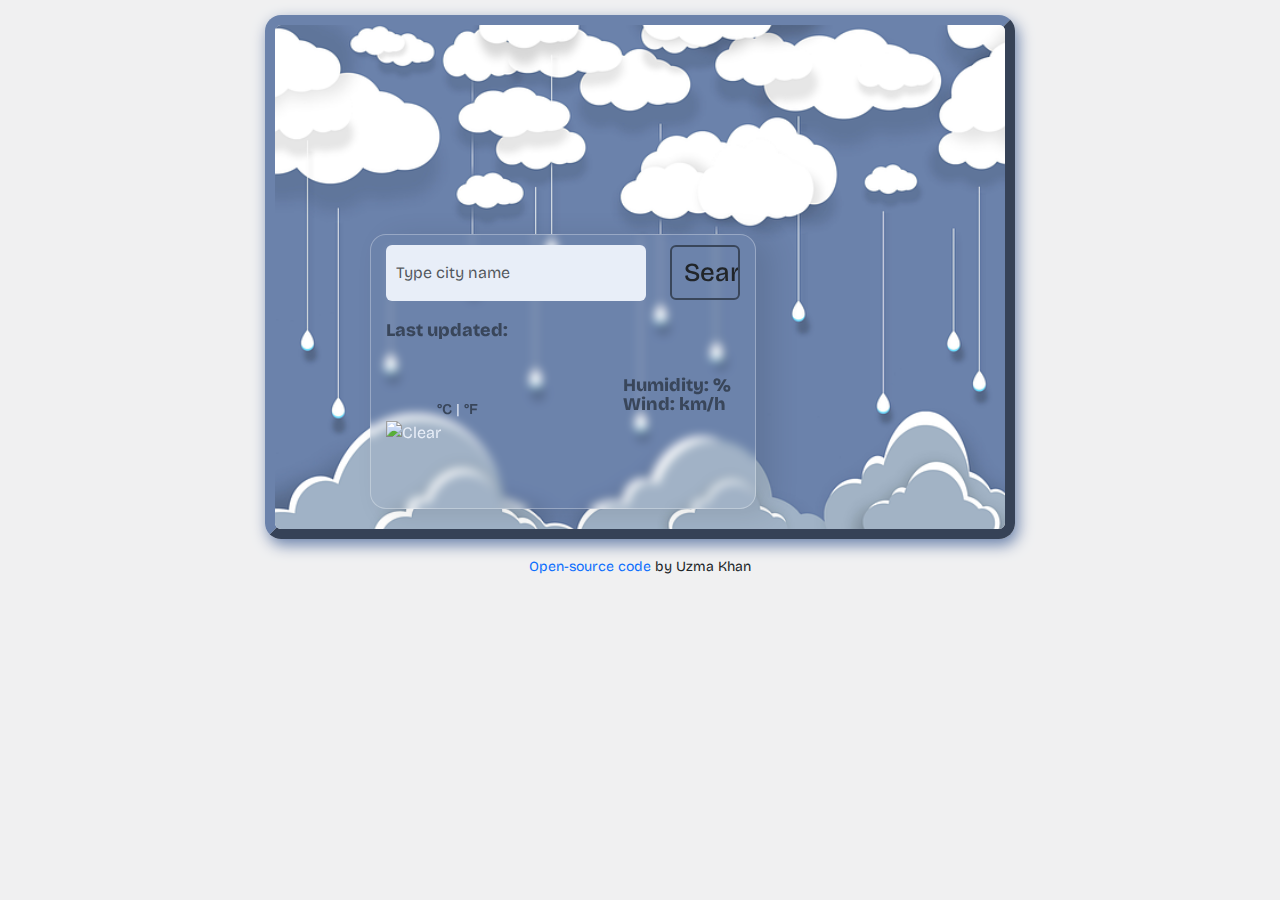
==== Vanilla-weatherapp-forecast/index.html @ 4b7292e5 "Initial commit" ====
<!DOCTYPE html>
<html lang="en">

<head>
    <meta charset="UTF-8">
    <meta name="viewport" content="width=device-width, initial-scale=1.0">
    <!-- Bootstrap CSS -->
    <link rel="stylesheet" href="https://cdn.jsdelivr.net/npm/bootstrap@5.3.1/dist/css/bootstrap.min.css">
    <!-- Axios-Library -->
    <script src="https://cdn.jsdelivr.net/npm/axios/dist/axios.min.js"></script>
    <!-- custom css -->
    <link rel="stylesheet" href="src/style.css">
    <title>Vanilla Weather App</title>
</head>

<body>
    <div class="container">
              
        <img src="backgrnd.jpg" alt="weather" class="img-fluid">
        
        <div class="weather-app">
            <form id="search-form" class="mb-3">
                   
                <div class="row">
               
                    <div class="col-9">
                        <input type="search" class="form-control" placeholder="Type city name" id="city-input"
                            autocomplete="off">
                    </div>
                    <div class="col-3">
                        <input type="submit" value="Search" class="btn btn-transparent w-100">
                    </div>
                </div>
                <!-- /row -->
            </form>

            <h1 id="city"></h1>
            <ul>
                <li>
                    Last updated: <span id="date"></span>
                </li>
                <li id="description"></li>
            </ul>

            <div class="row">
                <div class="col-6">
                    <div class="temperature">
                        <img src=" " alt="Clear" id="icon">
                        <strong id="temperature"> </strong>
                        <span class="units">
                            <sup> <a href="#" id="celsius-link" class="active"> °C </a> | </sup>
                            <sup> <a href="#" id="fahrenheit-link" class="active">°F </a></sup>
                        </span>
                    </div>
                    <!-- /temperature -->
                </div>
                <!-- /col-6 -->

                <div class="col-6">
                    <ul>
                        <!-- API  doesn't give us precipitation; Only when it is RAINING -->
                        <!-- <li>Precipitation: 0%</li> -->
                        <li>Humidity: <span id="humidity"></span>%</li>
                        <li>Wind: <span id="wind"></span>km/h</li>
                    </ul>
                </div>
                <!--    /col-6-->
            </div>
            <!-- /row -->


            <!-- weather-forecast -->
            <div class="weather-forecast" id="forecast">
            </div>
            <!-- /weather-forecast -->

        </div>
        <!-- /weather-app -->

    </div>
    <!-- /container -->
    <footer>
    <small>
        <a href="#">Open-source code</a>
        by Uzma Khan
    </small>
</footer>
    <script src="src/index.js"></script>
</body>

</html>
---- Vanilla-weatherapp-forecast/src/style.css ----
@import url('https://fonts.googleapis.com/css2?family=Bricolage+Grotesque:opsz,wght@10..48,200;10..48,400&display=swap');

* {
    margin: 0;
    padding: 0;
    box-sizing: border-box;
}

body {
    font-family: 'Bricolage Grotesque', sans-serif;
    background-color: #f0f0f1;
}

.container {
    border: 10px outset #6B82AB;
    box-shadow: 3px 6px 15px  #6B82AB;
    border-radius: 16px;
    padding: 0;

    max-width: 750px;
    margin: 15px auto;
    position: relative;
overflow: hidden;
}

.container img {
    width: 100%;
}


.weather-app {
    max-width: 550px;
    margin: 0px auto 10px;
    border-radius: 5px;
    padding: 10px 15px;
    position: absolute;
    bottom: 10px;
    left: 95px;
    /* glass-effect */
    background: rgba(255, 255, 255, 0.01);
    border-radius: 16px;
    box-shadow: 15px 5px 30px rgba(0, 0, 0, 0.1);
    backdrop-filter: blur(5px);
    -webkit-backdrop-filter: blur(5px);
    border: 1px solid rgba(255, 255, 255, 0.3);
}

.form-control {
    background: #e8eef8;
    padding: 16px 10px;
    border: none;
    color: #6B82AB;
}

.btn-transparent {
    border: 2px solid #39465a;
    font-size: 26px;
    font-weight: 500;
}

.btn-transparent:hover {
    background: #39465a;
    color: #ced0d4;
}

h1 {
    font-size: 32px;
    font-weight: 800;
    line-height: 32px;
    margin-bottom: 0;
    color: #39465a;
}


ul {
    margin-top: 20px;
    padding: 0;
}

ul:not(h1 + ul) {
    /* margin-top: 1rem;
    padding: 1rem; */
    text-align: justify;
    text-indent: 3rem;
    color: #39465a;
}

li {
    margin-top: 0px;
    padding: 0;
    list-style: none;
    font-size: 18px;
    font-weight: 800;
    color: #39465a;
    line-height: 19px;
    /* background: #39465a; */
}

li::first-letter {
    text-transform: capitalize;
}


.temperature {
    margin-top: 2rem;
    color: #e8eef8;
}

a {
    text-decoration: none;
}

.temperature img {
    width: 64px;
    height: 64px;
    margin-top: -2rem;
}

strong {
    font-size: 60px;
    font-weight: 400;
    color: #e8eef8;
}

.units {
    font-size: 20px;
    position: relative;
    bottom: 2rem;
    right: 0.5rem;
    /* top: -35px; */
}

.active {
    color: #39465a;
    cursor: default;
    font-weight: 600;
}

/* Weather-Forecast */
.weather-forecast {
    margin-top: 20px;
    margin-bottom: 20px;
    text-align: center;
    color: #e8eef8;
}

.forecast-day {
    font-size: 18px;
    font-weight: 400;
}

.forecast-temperatures {
    font-size: 13px;
}

.min {
    opacity: 0.8;
}

footer {
    text-align: center;
}
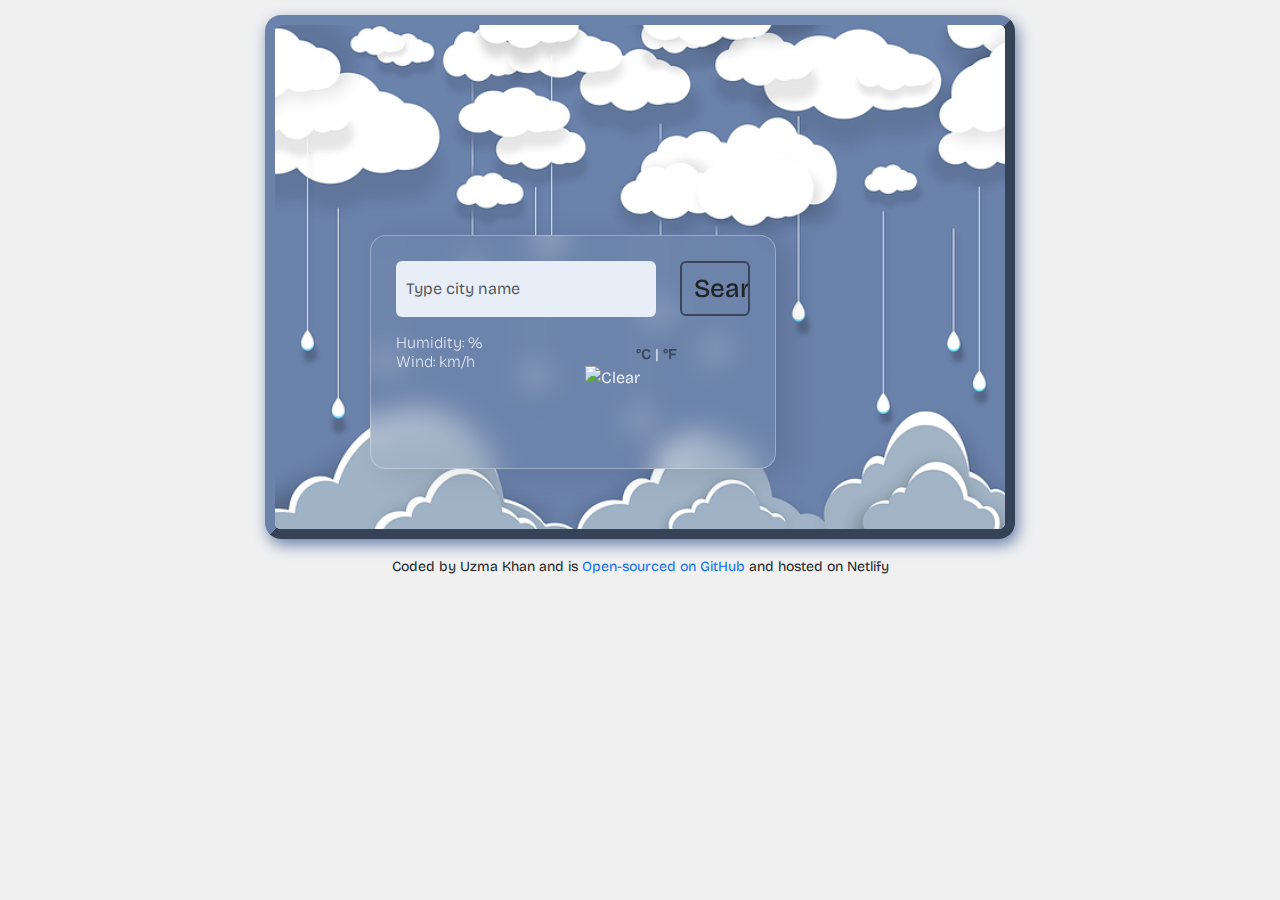
==== commit 2d5c77e7: "Updated all the files" ====
--- a/Vanilla-weatherapp-forecast/index.html
+++ b/Vanilla-weatherapp-forecast/index.html
@@ -15,14 +15,14 @@
 
 <body>
     <div class="container">
-              
-        <img src="backgrnd.jpg" alt="weather" class="img-fluid">
-        
+
+        <img src="src/backgrnd.jpg" alt="weather" class="img-fluid">
+
         <div class="weather-app">
             <form id="search-form" class="mb-3">
-                   
+
                 <div class="row">
-               
+
                     <div class="col-9">
                         <input type="search" class="form-control" placeholder="Type city name" id="city-input"
                             autocomplete="off">
@@ -35,14 +35,23 @@
             </form>
 
             <h1 id="city"></h1>
-            <ul>
-                <li>
-                    Last updated: <span id="date"></span>
-                </li>
-                <li id="description"></li>
-            </ul>
+
 
             <div class="row">
+                <div class="col-6">
+                    <ul>
+                        <li>
+                            <span id="date"></span>
+                        </li>
+                        <li id="description"></li>
+                    </ul>
+                    <ul>
+                        <li>Humidity: <span id="humidity"></span>%</li>
+                        <li>Wind: <span id="wind"></span>km/h</li>
+                    </ul>
+                </div>
+                <!-- /col-6 -->
+
                 <div class="col-6">
                     <div class="temperature">
                         <img src=" " alt="Clear" id="icon">
@@ -53,16 +62,6 @@
                         </span>
                     </div>
                     <!-- /temperature -->
-                </div>
-                <!-- /col-6 -->
-
-                <div class="col-6">
-                    <ul>
-                        <!-- API  doesn't give us precipitation; Only when it is RAINING -->
-                        <!-- <li>Precipitation: 0%</li> -->
-                        <li>Humidity: <span id="humidity"></span>%</li>
-                        <li>Wind: <span id="wind"></span>km/h</li>
-                    </ul>
                 </div>
                 <!--    /col-6-->
             </div>
@@ -80,11 +79,12 @@
     </div>
     <!-- /container -->
     <footer>
-    <small>
-        <a href="#">Open-source code</a>
-        by Uzma Khan
-    </small>
-</footer>
+        <small>
+            Coded by Uzma Khan and is 
+            <a href="https://github.com/Uzmakh/vanilla-weather-app">Open-sourced on GitHub </a>and hosted on Netlify
+          
+        </small>
+    </footer>
     <script src="src/index.js"></script>
 </body>
 
--- a/Vanilla-weatherapp-forecast/src/style.css
+++ b/Vanilla-weatherapp-forecast/src/style.css
@@ -13,35 +13,33 @@
 
 .container {
     border: 10px outset #6B82AB;
-    box-shadow: 3px 6px 15px  #6B82AB;
+    box-shadow: 3px 6px 15px #6B82AB;
     border-radius: 16px;
     padding: 0;
-
     max-width: 750px;
     margin: 15px auto;
     position: relative;
-overflow: hidden;
+    overflow: hidden;
 }
 
 .container img {
     width: 100%;
 }
 
-
 .weather-app {
     max-width: 550px;
     margin: 0px auto 10px;
     border-radius: 5px;
-    padding: 10px 15px;
+    padding: 25px;
     position: absolute;
-    bottom: 10px;
+    bottom: 50px;
     left: 95px;
     /* glass-effect */
     background: rgba(255, 255, 255, 0.01);
     border-radius: 16px;
     box-shadow: 15px 5px 30px rgba(0, 0, 0, 0.1);
-    backdrop-filter: blur(5px);
-    -webkit-backdrop-filter: blur(5px);
+    backdrop-filter: blur(15px);
+    -webkit-backdrop-filter: blur(35px);
     border: 1px solid rgba(255, 255, 255, 0.3);
 }
 
@@ -68,41 +66,32 @@
     font-weight: 800;
     line-height: 32px;
     margin-bottom: 0;
-    color: #39465a;
+    color: #e8eef8;
+
 }
 
-
 ul {
-    margin-top: 20px;
+    margin: 0;
     padding: 0;
 }
 
-ul:not(h1 + ul) {
-    /* margin-top: 1rem;
-    padding: 1rem; */
-    text-align: justify;
-    text-indent: 3rem;
-    color: #39465a;
-}
-
 li {
-    margin-top: 0px;
+    margin: 0;
     padding: 0;
     list-style: none;
-    font-size: 18px;
-    font-weight: 800;
-    color: #39465a;
+    font-size: 16px;
+    font-weight: 100;
+    /* color: #39465a; */
+     color: #e8eef8;
     line-height: 19px;
-    /* background: #39465a; */
 }
 
 li::first-letter {
     text-transform: capitalize;
 }
 
-
 .temperature {
-    margin-top: 2rem;
+    /* margin-top: 2rem; */
     color: #e8eef8;
 }
 
@@ -127,7 +116,6 @@
     position: relative;
     bottom: 2rem;
     right: 0.5rem;
-    /* top: -35px; */
 }
 
 .active {
@@ -145,8 +133,8 @@
 }
 
 .forecast-day {
-    font-size: 18px;
-    font-weight: 400;
+    font-size: 16px;
+    font-weight: 200;
 }
 
 .forecast-temperatures {
